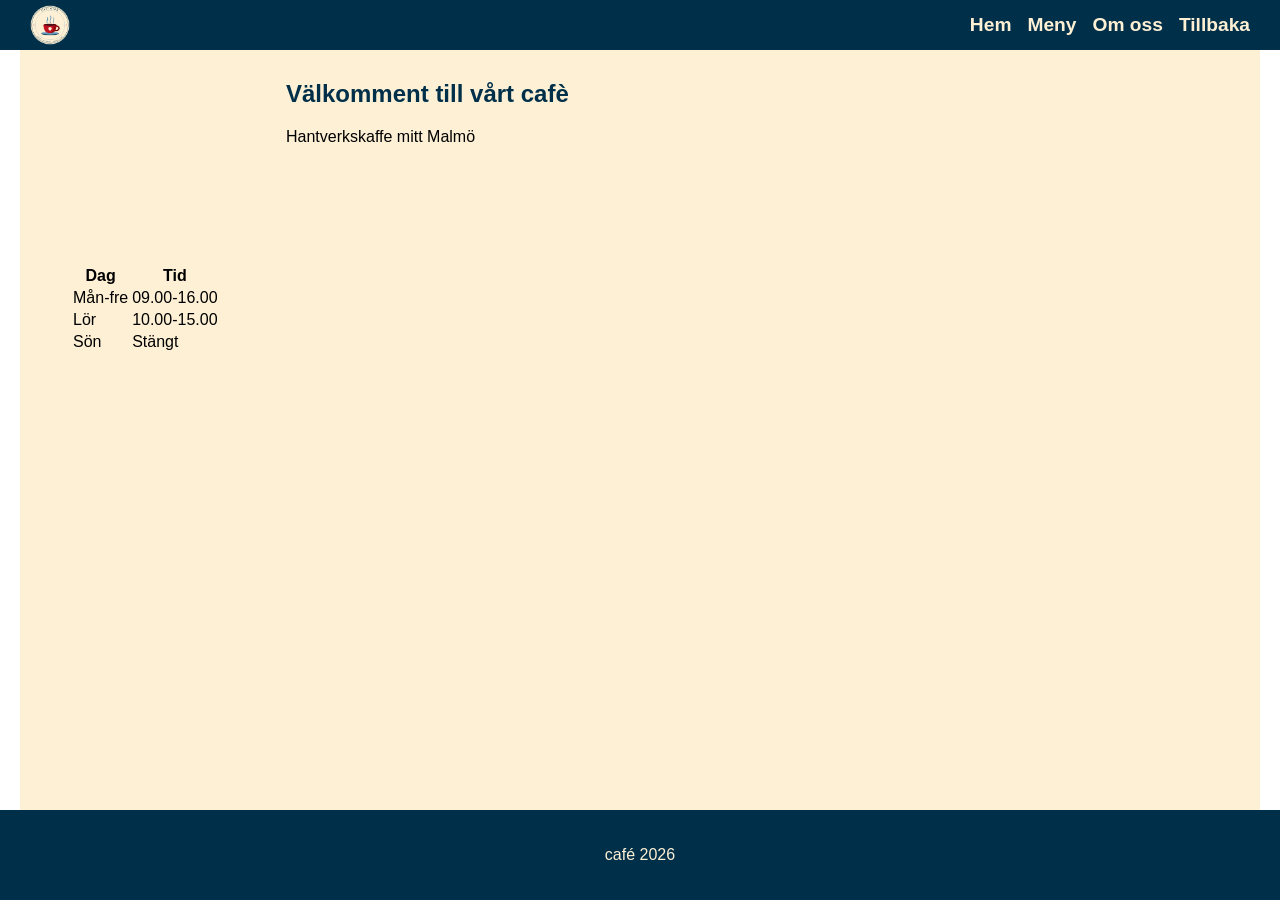
==== cafe/index.html @ 68e94ec5 "lesson 4 flexbox" ====
<!DOCTYPE html>
<html lang="sv">

<head>
    <meta charset="UTF-8">
    <meta name="viewport" content="width=device-width, initial-scale=1.0">
    <link rel="stylesheet" href="styles/styles.css" />
    <title>Cafè - Hem</title>
</head>

<body>
    <header>
        <nav class="navbar">
            <div class="navbar-logo-container">
                <a href="index.html">
                    <img class="navbar-logo-img" src="../assets/cafe-glod-logo-ljus.png">
                </a>
            </div>

            <ul class="navbar-list">
                <li>
                    <a href="index.html">Hem</a>
                </li>
                <li>
                    <a href="menu.html">Meny</a>
                </li>
                <li>
                    <a href="about.html">Om oss</a>
                </li>
                <li>
                    <a href="../index.html">Tillbaka</a>
                </li>
            </ul>
        </nav>
    </header>

    <main>
        <section class="home-section">
            <div>
                <h1>Välkomment till vårt cafè</h1>
                <p>Hantverkskaffe mitt Malmö</p>
            </div>
            <img style="width: 200px; border-radius: 10px;" src="assets/images.jpeg" alt="">
        </section>

        <div class="background-img">
            <h2>Öppettider</h2>
        </div>

        <section>
            <table>
                <tbody>
                    <tr>
                        <th class="red">Dag</th>
                        <th class="red">Tid</th>
                    </tr>
                    <tr>
                        <td>Mån-fre</td>
                        <td>09.00-16.00</td>
                    </tr>
                    <tr>
                        <td>Lör</td>
                        <td>10.00-15.00</td>
                    </tr>
                    <tr>
                        <td>Sön</td>
                        <td>Stängt</td>
                    </tr>
                </tbody>
            </table>
        </section>
    </main>

    <footer>
        <p>café 2026</p>
    </footer>
</body>

</html>
---- cafe/styles/styles.css ----
:root {
    --MoltenLava: rgb(120, 0, 0);
    --FlagRed: rgb(193, 18, 31);
    --PapayaWhip: rgb(253, 240, 213);
    --DeepSpaceBlue: rgb(0, 48, 73);
    --SteelBlue: rgb(102, 155, 188);
}

* {
    font-family: Helvetica, sans-serif;
}

h1 {
    font-size: 1.5rem;
    color: var(--DeepSpaceBlue);
}

h2 {
    font-size: 1.2rem;
}

body {
    height: 100%;
    min-height: 100vh;
    margin: 0;
    display: flex;
    flex-direction: column;
}

main {
    flex: 1;
}

.navbar {
    display: flex;
    justify-content: space-between;
    align-items: center;
    background-color: var(--DeepSpaceBlue);
    padding-left: 30px;
    padding-right: 30px;
}

.navbar-logo-container {
    height: 50px;
    box-sizing: border-box;
    padding: 5px 0 5px 0;
}

.navbar-logo-img {
    height: 100%
}

.navbar-list {
    display: flex;
    gap: 1rem;
    list-style-type: none;
    margin: 0;
}

.navbar-list>li {
    font-size: larger;
    font-weight: bolder;
}

.navbar-list>li>a {
    color: var(--PapayaWhip);
    text-decoration: none;
}

.navbar-list>li>a:hover {
    color: var(--FlagRed);
}

main {
    margin-left: 20px;
    margin-right: 20px;

    padding-top: 10px;
    padding-bottom: 10px;
    padding-left: 50px;
    padding-right: 50px;

    background-color: var(--PapayaWhip);
}

.home-section {
    display: flex;
    flex-direction: row-reverse;
    justify-content: start;
    gap: 1rem;
}

.background-img {
    color: var(--PapayaWhip);
    background-image: url("https://upload.wikimedia.org/wikipedia/commons/c/c5/Roasted_coffee_beans.jpg?utm_source=en.wikipedia.org&utm_campaign=index&utm_content=original");
    background-repeat: no-repeat;
    background-size: cover;
    background-position: center;
    border-radius: 10px;
    margin-top: 10px;
    margin-bottom: 10px;
    padding: 30px;
}

.background-img>h2 {
    margin: 0;
}

footer {
    background-color: var(--DeepSpaceBlue);
    padding: 20px 10px 20px 10px;
    color: var(--PapayaWhip);
    display: flex;
    justify-content: center;
}
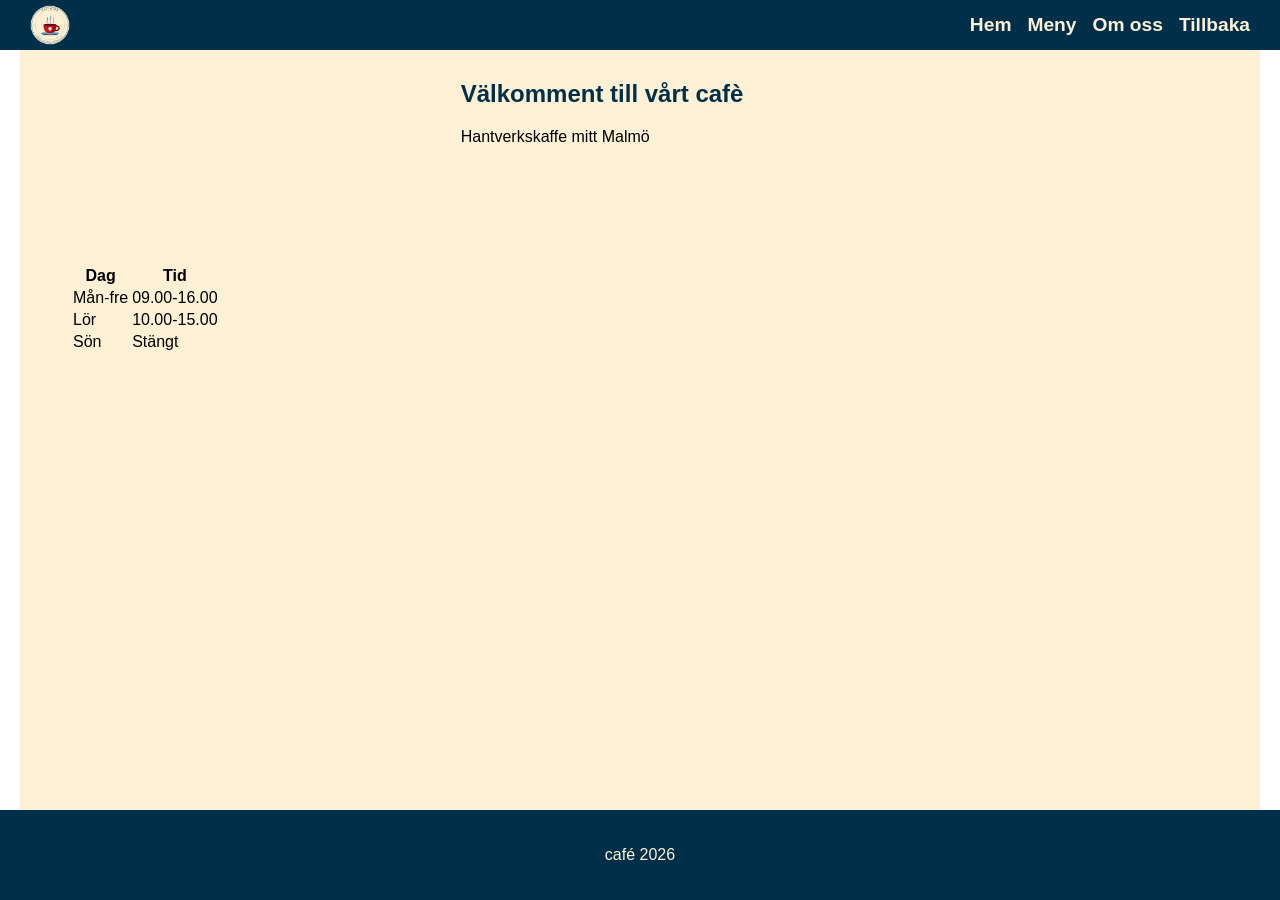
==== commit 076c06a0: "lesson 6 position & responsive design" ====
--- a/cafe/index.html
+++ b/cafe/index.html
@@ -36,11 +36,11 @@
 
     <main>
         <section class="home-section">
-            <div>
+            <div class="home-section-text">
                 <h1>Välkomment till vårt cafè</h1>
                 <p>Hantverkskaffe mitt Malmö</p>
             </div>
-            <img style="width: 200px; border-radius: 10px;" src="assets/images.jpeg" alt="">
+            <img class="home-section-img" src="../assets/images.jpeg" alt="">
         </section>
 
         <div class="background-img">
@@ -51,8 +51,8 @@
             <table>
                 <tbody>
                     <tr>
-                        <th class="red">Dag</th>
-                        <th class="red">Tid</th>
+                        <th>Dag</th>
+                        <th>Tid</th>
                     </tr>
                     <tr>
                         <td>Mån-fre</td>
--- a/cafe/styles/styles.css
+++ b/cafe/styles/styles.css
@@ -85,9 +85,20 @@
 
 .home-section {
     display: flex;
-    flex-direction: row-reverse;
+    flex-direction: column;
     justify-content: start;
     gap: 1rem;
+}
+
+.home-section-text {
+    flex: 2;
+}
+
+.home-section-img {
+    flex: 1;
+    max-width: 100%;
+    height: auto;
+    border-radius: 10px;
 }
 
 .background-img {
@@ -112,4 +123,10 @@
     color: var(--PapayaWhip);
     display: flex;
     justify-content: center;
+}
+
+@media screen and (min-width: 640px) {
+    .home-section {
+        flex-direction: row-reverse;
+    }
 }
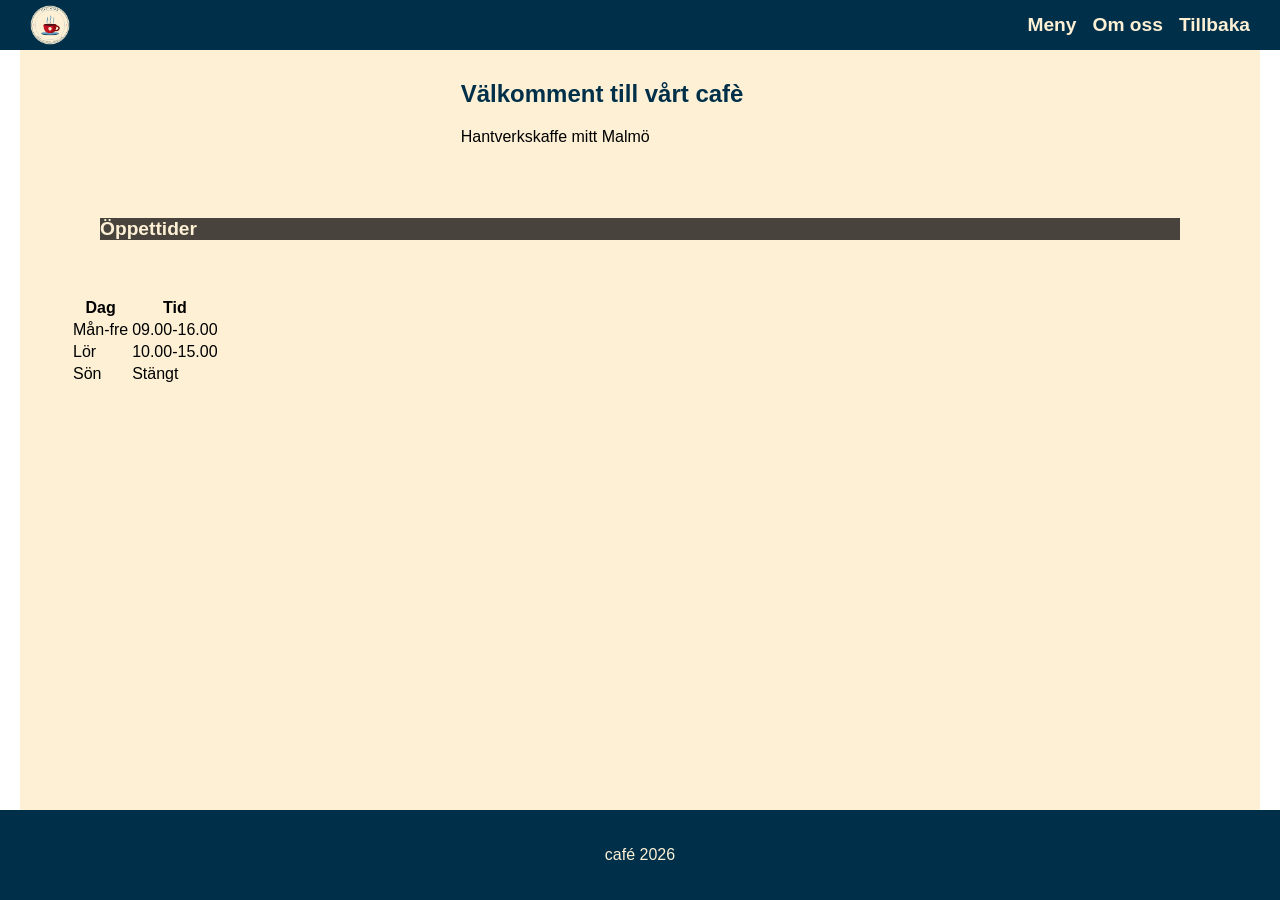
==== commit fcf651a3: "lesson 7 bootstrap Co-Authored-By: Claude Opus 5.5 <noreply@anthropic.com>" ====
--- a/cafe/index.html
+++ b/cafe/index.html
@@ -13,14 +13,11 @@
         <nav class="navbar">
             <div class="navbar-logo-container">
                 <a href="index.html">
-                    <img class="navbar-logo-img" src="../assets/cafe-glod-logo-ljus.png">
+                    <img class="navbar-logo-img" src="../assets/cafe-glod-logo-ljus.png" alt="Homepage">
                 </a>
             </div>
 
             <ul class="navbar-list">
-                <li>
-                    <a href="index.html">Hem</a>
-                </li>
                 <li>
                     <a href="menu.html">Meny</a>
                 </li>
@@ -44,7 +41,9 @@
         </section>
 
         <div class="background-img">
-            <h2>Öppettider</h2>
+            <div class="background-img-wrapper">
+                <h2>Öppettider</h2>
+            </div>
         </div>
 
         <section>
--- a/cafe/styles/styles.css
+++ b/cafe/styles/styles.css
@@ -113,6 +113,10 @@
     padding: 30px;
 }
 
+.background-img-wrapper {
+    background-color: rgba(0, 0, 0, 0.714);
+}
+
 .background-img>h2 {
     margin: 0;
 }
